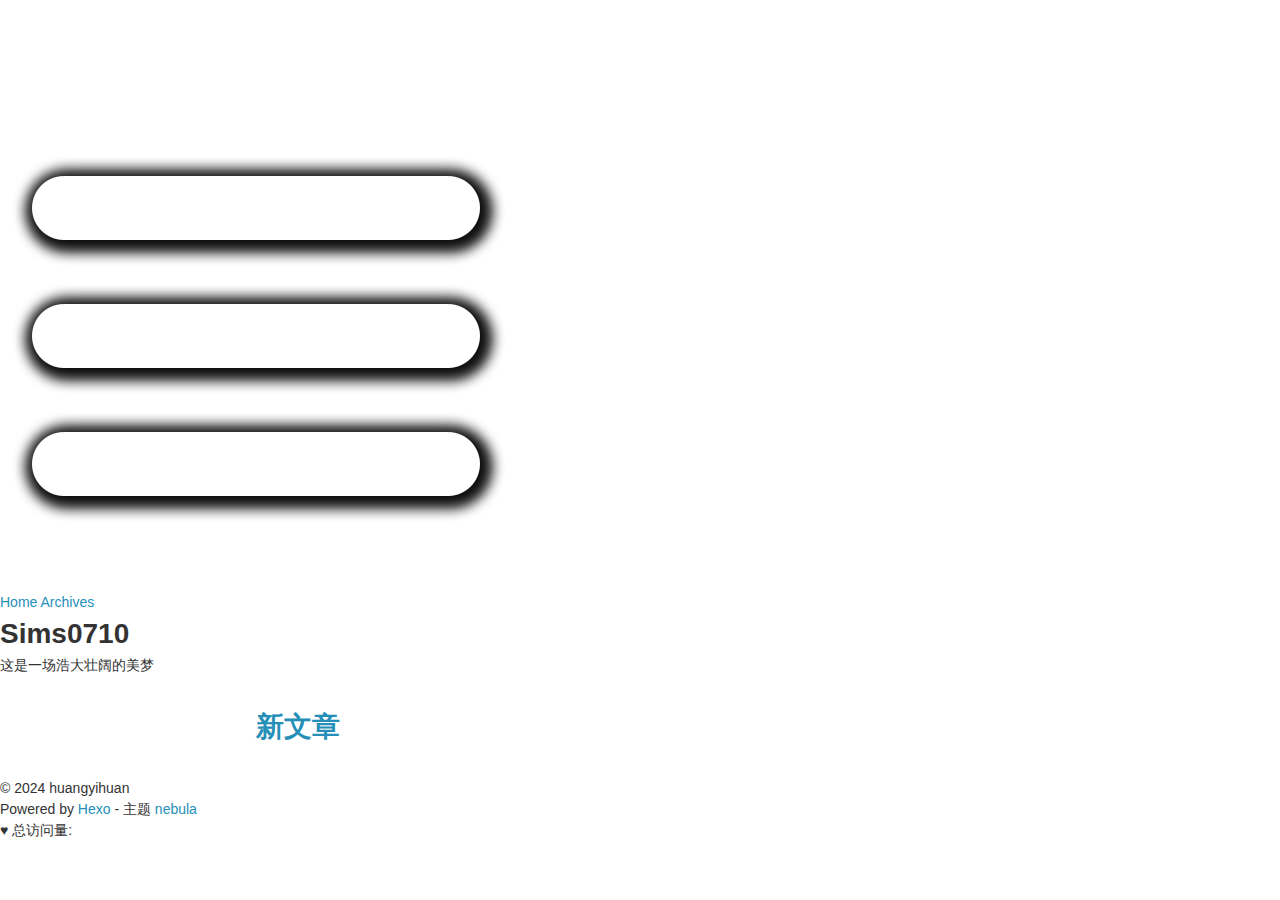
==== about/index.html @ 207922f6 "Site updated: 2024-03-30 13:55:55" ====
<html>

<head>
    <meta charset="utf-8">
    
    <title>新文章 | Sims0710</title>
    <meta http-equiv="X-UA-Compatible" content="IE=edge">
    <meta name="viewport" content="width=device-width, initial-scale=1">

    <meta name="description" content="">
    <meta name="author" content="">
    <link rel="icon" href="/favicon/favicon.ico">
    
<link rel="stylesheet" href="/css/main.css">

    
<link rel="stylesheet" href="/css/tagplugins.css">

    
<link rel="stylesheet" href="/css/highlight.css">

    


    <!-- rss -->
    
    
      <link rel="alternate" href="/atom.xml" title="Sims0710" type="application/atom+xml" />
    
<meta name="generator" content="Hexo 7.1.1"></head>

<body>
  <div class="blog-header">
   <a id="menu-nav-icon"><img src="/image/menu.png"/></a>
   <div class="nav-container">
     <nav id="main-nav">
       
         <a class="main-nav-link" href="/">Home</a>
       
         <a class="main-nav-link" href="/archives">Archives</a>
       
     </nav>
   </div>
   <!--
   <div id="search-form-wrap">
     <form action="//google.com/search" method="get" accept-charset="UTF-8" class="search-form"><input type="search" name="q" class="search-form-input" placeholder="Search"><button type="submit" class="search-form-submit">&#xF002;</button><input type="hidden" name="sitesearch" value="http://example.com"></form>
   </div>
 -->
    <h1 class="blog-title">Sims0710</h1>
    <p class="lead blog-description">这是一场浩大壮阔的美梦</p>
</div>

  <div id='main-part'>
      <div class="main">
<div class="blog-post">
    <!-- Title -->
    <h1 class="blog-post-title">
        <a href="/about/index.html">
            新文章
        </a>
    </h1>

    <!-- Content -->
    

</div>
</div>

  </div>
  <!-- Footer -->
  <div id="footer">
  <div id="footer-social">
    
    
    
    
    
    
</div>

  <p id="footer-info">
    &copy; 2024 huangyihuan<br>
    Powered by <a href="http://hexo.io/" target="_blank">Hexo</a> -
    主题 <a href="https://github.com/Suolawangzai/hexo-theme-nebula" target="_blank">nebula</a>
  </p>

  <div id="busuanzi">
    <span id="busuanzi_container_site_pv">
      &hearts;
    总访问量: <span id="busuanzi_value_site_pv"></span>
    </span>
  </div>
  <!--
  <div id="footer-info">
    &copy; 2024 huangyihuan<br>
    Powered by <a href="http://hexo.io/" target="_blank">Hexo</a>
  </div>
-->
</div>

  <!-- After footer scripts -->
  <!-- Disqus Comments -->


<script src="https://ajax.googleapis.com/ajax/libs/jquery/3.2.1/jquery.min.js"></script>
<script async src="//dn-lbstatics.qbox.me/busuanzi/2.3/busuanzi.pure.mini.js"></script>

<script src="/js/main.js"></script>


</body>

</html>
---- css/main.css ----
/* ==========================================================================
   Init
   ========================================================================== */
/* normalize.css v3.0.1 | MIT License | git.io/normalize */
html {
  font-family: sans-serif;
  -ms-text-size-adjust: 100%;
  -webkit-text-size-adjust: 100%;
}
body {
  margin: 0;
}
article,
aside,
details,
figcaption,
figure,
footer,
header,
hgroup,
main,
nav,
section,
summary {
  display: block;
}
audio,
canvas,
progress,
video {
  display: inline-block;
  vertical-align: baseline;
}
audio:not([controls]) {
  display: none;
  height: 0;
}
[hidden],
template {
  display: none;
}
a {
  background: transparent;
}
a:active,
a:hover {
  outline: 0;
}
abbr[title] {
  border-bottom: 1px dotted;
}
b,
strong {
  font-weight: bold;
}
dfn {
  font-style: italic;
}
h1 {
  font-size: 2em;
  margin: 0.67em 0;
}
mark {
  background: #ff0;
  color: #000;
}
small {
  font-size: 80%;
}
sub,
sup {
  font-size: 75%;
  line-height: 0;
  position: relative;
  vertical-align: baseline;
}
sup {
  top: -0.5em;
}
sub {
  bottom: -0.25em;
}
img {
  border: 0;
}
svg:not(:root) {
  overflow: hidden;
}
figure {
  margin: 1em 40px;
}
hr {
  -moz-box-sizing: content-box;
  box-sizing: content-box;
  height: 0;
}
pre {
  overflow: auto;
}
code,
kbd,
pre,
samp {
  font-family: monospace, monospace;
  font-size: 1em;
}
button,
input,
optgroup,
select,
textarea {
  color: inherit;
  font: inherit;
  margin: 0;
}
button {
  overflow: visible;
}
button,
select {
  text-transform: none;
}
button,
html input[type="button"],
input[type="reset"],
input[type="submit"] {
  -webkit-appearance: button;
  cursor: pointer;
}
button[disabled],
html input[disabled] {
  cursor: default;
}
button::-moz-focus-inner,
input::-moz-focus-inner {
  border: 0;
  padding: 0;
}
input {
  line-height: normal;
}
input[type="checkbox"],
input[type="radio"] {
  box-sizing: border-box;
  padding: 0;
}
input[type="number"]::-webkit-inner-spin-button,
input[type="number"]::-webkit-outer-spin-button {
  height: auto;
}
input[type="search"] {
  -webkit-appearance: textfield;
  -moz-box-sizing: content-box;
  -webkit-box-sizing: content-box;
  box-sizing: content-box;
}
input[type="search"]::-webkit-search-cancel-button,
input[type="search"]::-webkit-search-decoration {
  -webkit-appearance: none;
}
fieldset {
  border: 1px solid #c0c0c0;
  margin: 0 2px;
  padding: 0.35em 0.625em 0.75em;
}
legend {
  border: 0;
  padding: 0;
}
textarea {
  overflow: auto;
}
optgroup {
  font-weight: bold;
}
table {
  border-collapse: collapse;
  border-spacing: 0;
}
td,
th {
  padding: 0;
}
/* ==========================================================================
   Base
   ========================================================================== */
@font-face {
  font-family: 'icon';
  src: url("../fonts/icon.eot?-3uy3dk");
  src: url("../fonts/icon.eot?#iefix-3uy3dk") format('embedded-opentype'), url("../fonts/icon.woff?-3uy3dk") format('woff'), url("../fonts/icon.ttf?-3uy3dk") format('truetype'), url("../fonts/icon.svg?-3uy3dk#icon") format('svg');
  font-weight: normal;
  font-style: normal;
}
[class^="icon-"],
[class*=" icon-"] {
  font-family: 'icon';
  font-style: normal;
  -webkit-font-smoothing: antialiased;
  -moz-osx-font-smoothing: grayscale;
}
.icon-arrow-right:before {
  content: "\e600";
}
.icon-arrow-left:before {
  content: "\e601";
}
html {
  background-color: #fff;
  background-attachment: fixed;
  background-repeat: no-repeat;
  background-size: auto;
  color: #333;
  font-style: normal;
  text-rendering: optimizeLegibility;
}
html.index {
  background-color: #fff;
}
body {
  font-size: 14px;
  font-size: 0.875rem;
  line-height: 1.5;
  font-family: 'Helvetica Neue', 'Hiragino Sans GB', 'WenQuanYi Micro Hei', 'Microsoft Yahei', sans-serif;
  padding: 80px 0 20px;
}
html.index body {
  padding: 0;
}
code,
kbd,
pre,
samp {
  font-family: 'Source Code Pro', Consolas, 'Liberation Mono', Courier, monospace, serif;
}
a {
  color: #258fb8;
  text-decoration: none;
}
blockquote,
dl,
dd,
h1,
h2,
h3,
h4,
h5,
h6,
figure,
p,
pre {
  margin: 0;
}
button {
  padding: 0;
  border: 0;
  background: transparent;
}
fieldset {
  margin: 0;
  padding: 0;
  border: 0;
}
iframe {
  border: 0;
}
ol,
ul,
menu {
  margin: 0;
  padding: 0;
  list-style: none;
}
img,
audio,
canvas,
video {
  vertical-align: middle;
}
.clearfix:after,
.clearfix:before {
  display: table;
  content: " ";
}
.clearfix:after {
  clear: both;
}
.hide {
  visibility: hidden;
}
.u-cf:before,
.u-cf:after {
  content: '';
  display: table;
}
.u-cf:after {
  clear: both;
}
.u-bfc {
  overflow: hidden;
}
.u-fl {
  float: left;
}
.u-fr {
  float: right;
}
.u-hidden {
  display: none !important;
  visibility: hidden;
}
.modal-active {
  overflow: hidden;
}
.echo {
  font-size: 14px;
  font-size: 0.875rem;
  line-height: 1.5;
}
.echo a {
  color: #258fb8;
}
.echo a:hover,
.echo a:focus,
.echo a:active {
  text-decoration: underline;
}
.echo h1,
.echo h2,
.echo h3,
.echo h4,
.echo h5,
.echo h6 {
  font-weight: normal;
  line-height: 1.5;
  margin: 1.6em 0;
}
.echo h1 {
  font-size: 30px;
  font-size: 1.875rem;
}
.echo h2 {
  font-size: 24px;
  font-size: 1.5rem;
}
.echo h3 {
  font-size: 18px;
  font-size: 1.125rem;
}
.echo h4,
.echo h5,
.echo h6 {
  font-size: 14px;
  font-size: 0.875rem;
}
.echo p {
  margin: 1em 0;
  font-size: 16px;
  font-size: 1rem;
  text-align: justify;
  line-height: 1.8;
}
.echo address,
.echo blockquote,
.echo dl,
.echo figure,
.echo form,
.echo hr,
.echo img,
.echo ol,
.echo pre,
.echo table,
.echo ul {
  margin: 1.6em 0;
}
.echo hr {
  margin: 1.6em auto;
  width: 61%;
  height: 4px;
  border: none;
  background: #eee;
}
.echo img {
  max-width: 100%;
  height: auto;
}
.echo caption {
  text-transform: uppercase;
  padding: 1em;
  color: #777;
}
.echo thead {
  background-color: #eee;
}
.echo td,
.echo th {
  border: 1px solid #cbcbcb;
  padding: 0.5em 1em;
  text-align: left;
  font-weight: normal;
}
.echo tfoot {
  background-color: #f4f4f4;
}
.echo dl,
.echo ol,
.echo ul {
  margin-left: 2em;
}
.echo dd {
  margin-left: 1em;
}
.echo ol {
  list-style: decimal outside;
}
.echo ul {
  list-style: disc outside;
}
.echo figcaption {
  font-size: 0.85em;
}
.echo blockquote small,
.echo cite {
  color: #777;
}
.echo abbr {
  cursor: help;
}
.echo address {
  font-style: normal;
}
.echo code,
.echo kbd {
  display: inline-block;
  margin: 0 0.1em;
  white-space: nowrap;
  font-size: 0.85em;
  font-family: consolas, "微软雅黑";
  border-radius: 4px;
  background-color: rgba(27,31,35,0.05);
  padding: 3px 6px;
}
.echo kbd {
  box-shadow: 0 1px 0px #ccc, 0 0 0 2px #fff inset;
}
.echo blockquote {
  margin: 1.6em -50px;
  padding: 10px 45px;
  border-left: 8px solid #399c9c;
  border-right: 0;
  border-top: 1px solid #f0f0f0;
  border-bottom: 1px solid #f0f0f0;
  background-color: #e1f4f4;
}
.echo blockquote.right {
  border-left: 0;
  border-right: 8px solid #399c9c;
}
.highlight {
  overflow: auto;
  background-color: #f4fbfb;
  color: #328989;
  border: 1px solid #f0f0f0;
}
.highlight .gutter {
  color: #666;
  display: none;
}
.highlight .code {
  padding: 1em 45px;
}
.highlight figcaption {
  margin-bottom: 1em;
  color: #999;
  font-size: 0.85em;
}
.highlight figcaption a {
  float: right;
}
.highlight .comment {
  color: #b0bec5;
}
.highlight .title {
  color: #399c9c;
}
.highlight .variable,
.highlight .attribute,
.highlight .tag,
.highlight .regexp,
.highlight .ruby .constant,
.highlight .xml .tag .title,
.highlight .xml .pi,
.highlight .xml .doctype,
.highlight .html .doctype,
.highlight .css .id,
.highlight .css .class,
.highlight .css .pseudo {
  color: #91ba61;
}
.highlight .number,
.highlight .preprocessor,
.highlight .built_in,
.highlight .literal,
.highlight .params,
.highlight .constant {
  color: #ff5370;
}
.highlight .class,
.highlight .ruby .class .title,
.highlight .css .rules .attribute {
  color: #91ba61;
}
.highlight .string,
.highlight .value,
.highlight .inheritance,
.highlight .header,
.highlight .ruby .symbol,
.highlight .xml .cdata {
  color: #91ba61;
}
.highlight .css .hexcolor {
  color: #6cc;
}
.highlight .function,
.highlight .python .decorator,
.highlight .python .title,
.highlight .ruby .function .title,
.highlight .ruby .title .keyword,
.highlight .perl .sub,
.highlight .javascript .title,
.highlight .coffeescript .title {
  color: #80cbc4;
}
.highlight .keyword,
.highlight .javascript .function {
  color: #c9c;
}
.highlight .marked {
  background-color: #ffecec;
}
/* ==========================================================================
   Partial
   ========================================================================== */
.index-wrapper {
  display: -webkit-box;
  display: -webkit-flex;
  display: flex;
  width: 100%;
  height: 100vh;
  -webkit-box-pack: center;
  -webkit-justify-content: center;
  justify-content: center;
  -webkit-box-align: center;
  -webkit-align-items: center;
  align-items: center;
}
.index-wrapper header {
  z-index: 10;
}
#particles-oli-wrapper {
  position: fixed;
  top: 0;
  bottom: 0;
  left: 0;
  right: 0;
  width: 100%;
}
.head,
.main,
.foot {
  margin: 0 auto;
  width: 768px;
}
.head,
.foot {
  padding: 0 50px;
  height: 120px;
  background-color: #399c9c;
  line-height: 120px;
  box-sizing: border-box;
}
.head-title {
  font-size: 30px;
  font-size: 1.875rem;
  font-weight: normal;
  color: #fff;
}
.head-title > a {
  color: #fff;
}
.head-nav__item {
  display: inline-block;
  margin-left: 20px;
}
.head-nav__link {
  color: #fff;
}
.head-nav__link:hover {
  color: #f0f0f0;
  text-decoration: underline;
}
.main {
  margin-top: 30px;
  margin-bottom: 30px;
}
.archive-title {
  margin: 1.6em;
  text-align: center;
  font-size: 25.6px;
  font-size: 1.6rem;
  font-weight: normal;
}
.comments {
  margin: 30px 0;
  padding: 50px;
  background-color: #fff;
  border: 1px solid #f0f0f0;
}
.foot {
  margin-bottom: 30px;
}
.foot-copy {
  text-align: center;
  color: #fff;
  font-size: 12px;
  font-size: 0.75rem;
}
.page-menu__item {
  display: inline-block;
}
.page-menu__link {
  color: #fff;
  font-size: 30px;
  font-size: 1.875rem;
}
.page-menu__link--disabled {
  color: #f0f0f0;
}
::-webkit-scrollbar {
  width: 5px;
  height: 5px;
  background-color: #f5f5f5;
}
::-webkit-scrollbar-track {
  -webkit-box-shadow: inset 0 0 8px rgba(0,0,0,0.3);
  background-color: #f5f5f5;
}
::-webkit-scrollbar-thumb {
  -webkit-box-shadow: inset 0 0 8px rgba(0,0,0,0.3);
  background-color: #4bbdbd;
}
.right p {
  text-align: right;
}
.reward,
.comments,
.post,
.tag-cloud {
  transition: all 0.3s;
}
.reward:hover,
.comments:hover,
.post:hover,
.tag-cloud:hover {
  box-shadow: rgba(0,0,0,0.12) 0px 1px 6px, rgba(0,0,0,0.12) 0px 1px 4px;
  border-color: transparent;
}
.tag-cloud {
  border: 1px solid #f0f0f0;
  padding: 20px;
}
.tag-cloud .tag-cloud__title {
  font-size: font-size: 1.875rem;;
  margin-bottom: 30px;
}
.tag-cloud .tag-cloud__amount {
  margin-left: 8px;
}
.icp-a {
  color: #fff;
  display: inline-block;
  margin: 0 10px;
}
.excerpt {
  margin-top: 20px;
}
.reward {
  border: 1px solid #f0f0f0;
  padding: 20px;
  text-align: center;
  margin-top: 20px;
  background-color: #fff;
}
.reward .btn-reward {
  padding: 10px 20px;
  background-color: #399c9c;
  color: #fff;
  display: inline-block;
  transition: all 0.3s;
}
.reward .btn-reward:hover {
  background-color: #40afaf;
}
.reward .reward-wrapper {
  margin-top: 20px;
  display: none;
}
.reward .reward-wrapper img {
  width: 200px;
  height: 200px;
  border: 1px solid #f0f0f0;
  margin: 0 10px;
}
.post {
  overflow: hidden;
  margin-top: 30px;
  border: 1px solid #f0f0f0;
  background-color: #fff;
}
.post__head {
  margin: 50px;
}
.post__head.archive {
  margin: 30px 50px;
}
.post__time {
  color: #ccc;
  font-size: 12px;
  font-size: 0.75rem;
}
.post__title {
  margin-top: 5px;
  line-height: 1.5;
  font-size: 24px;
  font-size: 1.5rem;
  font-weight: normal;
}
.post__title > a {
  color: #666;
  transition: all 0.3s;
}
.post__title > a:hover {
  color: #9c396b;
  text-shadow: 1px 1px 1px #ddd;
}
.post__image {
  display: block;
  margin: 50px 0;
}
.post__main {
  margin-top: 50px;
}
.post__main .headerlink {
  display: inline-block;
}
.post__main img {
  cursor: pointer;
  transition: all 0.3s;
}
.post__main img:hover {
  box-shadow: 0 0 1px #ccc;
}
.post__main .highlight {
  margin: 1.6em -60px;
  padding: 15px;
}
.post__main .highlight figcaption {
  padding: 0 45px;
}
.post__main .highlight table {
  margin: 0;
  width: auto;
  border: none;
}
.post__main .highlight td,
.post__main .highlight th {
  border: none;
}
.post__main .highlight pre {
  margin: 0;
}
.post__main h1 {
  font-size: 25.6px;
  font-size: 1.6rem;
}
.post__main h2 {
  font-size: 22.4px;
  font-size: 1.4rem;
}
.post__main h3 {
  font-size: 19.2px;
  font-size: 1.2rem;
}
.post__main img {
  margin: 1.6em auto;
}
.post__foot {
  padding: 8px 50px;
  border-top: 1px solid #f0f0f0;
  background-color: #fcfcfc;
}
.post__foot-link,
.post__tag__link,
.post__more {
  padding: 10px 15px 10px 0;
  color: #3cb371;
  font-size: 14px;
  font-size: 0.875rem;
}
.post__tag__item {
  display: inline-block;
}
.post__tag__link {
  transition: all 0.3s;
  display: block;
}
.post__tag__link:hover {
  color: #9c396b;
}
.post__tag__link:before {
  content: "#";
}
.post__more {
  padding: 10px 20px;
  border: 1px solid #f0f0f0;
  border-radius: 3px;
  background-color: #ccc;
  color: #fff;
}
.post__more:hover {
  background-color: #ddd;
}
.gallery {
  margin-bottom: 45px;
}
.gallery a {
  display: inline-block;
  width: 100%;
}
.gallery a:focus {
  outline: 0;
}
.gallery a img {
  width: 100%;
}
.video-container {
  width: 100%;
}
.video-container iframe {
  width: 100%;
  min-height: 320px;
}
.queue-in {
  animation-name: queue-in;
  animation-duration: 0.3s;
  animation-fill-mode: forwards;
  animation-timing-function: ease-in;
}
.queue-out {
  animation-name: queue-out;
  animation-duration: 0.3s;
  animation-fill-mode: forwards;
  animation-timing-function: ease-out;
}
@-moz-keyframes queue-in {
  from {
    transform: translateX(40px);
  }
  to {
    opacity: 1;
    transform: translateX(0);
  }
}
@-webkit-keyframes queue-in {
  from {
    transform: translateX(40px);
  }
  to {
    opacity: 1;
    transform: translateX(0);
  }
}
@-o-keyframes queue-in {
  from {
    transform: translateX(40px);
  }
  to {
    opacity: 1;
    transform: translateX(0);
  }
}
@keyframes queue-in {
  from {
    transform: translateX(40px);
  }
  to {
    opacity: 1;
    transform: translateX(0);
  }
}
@-moz-keyframes queue-out {
  from {
    opacity: 1;
    transform: translateX(0);
  }
  to {
    opacity: 0;
    display: none;
    transform: translateX(40px);
  }
}
@-webkit-keyframes queue-out {
  from {
    opacity: 1;
    transform: translateX(0);
  }
  to {
    opacity: 0;
    display: none;
    transform: translateX(40px);
  }
}
@-o-keyframes queue-out {
  from {
    opacity: 1;
    transform: translateX(0);
  }
  to {
    opacity: 0;
    display: none;
    transform: translateX(40px);
  }
}
@keyframes queue-out {
  from {
    opacity: 1;
    transform: translateX(0);
  }
  to {
    opacity: 0;
    display: none;
    transform: translateX(40px);
  }
}
/* ==========================================================================
   Responsive
   ========================================================================== */
@media (max-width: 1023px) {
  html {
    background: #fff;
  }
  .head {
    margin-top: 80px;
  }
  body {
    padding-top: 0;
  }
}
@media (max-width: 767px) {
  body {
    margin: 10px;
    margin-bottom: 20px;
    margin-top: 0px;
    padding: 0;
    font-size: font-size: 0.75rem;;
  }
  .head,
  .main,
  .foot {
    width: 100%;
  }
  .head,
  .foot {
    padding: 20px;
    height: auto;
    line-height: inherit;
  }
  .head-title,
  .head-nav,
  .foot-copy,
  .page-menu {
    float: none;
  }
  .main {
    margin-top: 20px;
    margin-bottom: 20px;
  }
  .head {
    margin-top: 20px;
    text-align: center;
  }
  .head-nav {
    margin-top: 10px;
  }
  .head-nav__item {
    margin: 0 5px;
    margin-left: 0;
  }
  .post {
    margin-top: 20px;
  }
  .post__head.archive,
  .post__head {
    margin: 20px 5px;
  }
  .post__main {
    margin: 20px 5px;
  }
  .post__title,
  .post__time {
    margin: 5px;
  }
  .post__title {
    font-size: 22.4px;
    font-size: 1.4rem;
  }
  .post__main blockquote,
  .post__main .highlight {
    margin: 30px -20px;
    padding: 20px;
  }
  .post__foot {
    position: relative;
    padding: 10px;
  }
  .post__more {
    box-sizing: border-box;
    width: 100%;
    text-align: center;
  }
  .post__image {
    margin: 20px -20px;
  }
  .post__image img {
    margin: 0 auto;
  }
  .foot {
    margin-bottom: 0;
    text-align: center;
  }
  .page-menu {
    margin-top: 10px;
  }
  .foot bdi {
    display: none;
  }
  .archive-title {
    margin: 20px;
  }
  .highlight .code {
    padding: 0;
  }
}
---- css/tagplugins.css ----
/* Youtube vimeo */
.video-container iframe{
  width: 100%;
  height: 100%;
}

/* Image */
.blog-post img{
  max-width:100%;
}

/* Blockquote */
blockquote{
  font-family: "Palatino Linotype", Serif;
}
blockquote footer{
  font-style: italic;
}
blockquote footer strong{
  margin-right: 20px;
}
blockquote footer cite::before{
  content: "---";
}

/* Pullquote */
.pullquote.left{
  float:left !important;
}
.pullquote.right{
  float:right !important;
}
---- css/highlight.css ----
.highlight{
  background: black !important;
  margin: 0.5em 0;
  padding: 1em 2%;
  border-style: solid;
  border-width: 1px;
  overflow: auto;
  color:white;
}
pre, code{
  background: black;
  font-family: monospace;
  white-space: pre;
  margin: 1em 0;
}
.highlight pre{
  border: none;
  margin: 0;
  padding: 0;
}
.highlight table{
  margin: 0;
  width: auto;
}
.highlight td{
  border: none;
  padding: 0;
}
.highlight figcaption{
  font-size: 0.85em;
  color: #999999;
  line-height: 1em;
  margin-bottom: 1em;
}
.highlight figcaption::after{
  content:"";
  clear:both;
  display:block;;
}
.highlight figcaption a{
  float: right;
}
.highlight .gutter pre{
  color: #666;
  text-align: right;
  padding-right: 10px;
}
/* Gist ---------------*/
/*
.gist{
  color:white;
}/*
.gist .gist-file {
  border: none;
  font-family: monospace;
  margin: 0;
    color:white;
}
.gist .gist-file .gist-data {
  background: none;
  border: none;
  color:white;
}
.gist .gist-file .gist-data .blob-numjs-line-number {
  background: none;
  border: none;
  padding-right: 20px;
  color: #666;
  text-align: left;
}
.gist .gist-file .gist-data .line-data {
  padding: 0 !important;
}
.gist .gist-file .highlight {
  margin: 0;
  padding: 0;
  border: none;
}
.gist .gist-file .gist-meta {
  background: #333;
  color: #999;
  font: 0.85em "Helvetica Neue", Helvetica, Arial, sans-serif;
  text-shadow: 0 0;
  padding: 0;
  margin-top: 1em;
  margin-left: 20px;
}
.gist .gist-file .gist-meta a {
  color: #258fb8;
  font-weight: normal;
}
.gist .gist-file .gist-meta a:hover {
  text-decoration: underline;
}*/

/*-----------------------------*/
pre .comment,
pre .title {
  color: #baffc9;
}
pre .variable,
pre .attribute,
pre .tag,
pre .regexp,
pre .ruby .constant,
pre .xml .tag .title,
pre .xml .pi,
pre .xml .doctype,
pre .html .doctype,
pre .css .id,
pre .css .class,
pre .css .pseudo {
  color: #e5d0ff;
}
pre .number,
pre .preprocessor,
pre .built_in,
pre .literal,
pre .params,
pre .constant {
  color: #bbeeff;
}
pre .class,
pre .ruby .class .title,
pre .css .rules .attribute {
  color: #ffffba;
}
pre .string,
pre .value,
pre .inheritance,
pre .header,
pre .ruby .symbol,
pre .xml .cdata {
  color: #bf8bff;
}
pre .css .hexcolor {
  color: #baffc9;
}
pre .function,
pre .python .decorator,
pre .python .title,
pre .ruby .function .title,
pre .ruby .title .keyword,
pre .perl .sub,
pre .javascript .title,
pre .coffeescript .title {
  color: #3366ff;
}
pre .keyword,
pre .javascript .function {
  color: #ffb3ba;
}
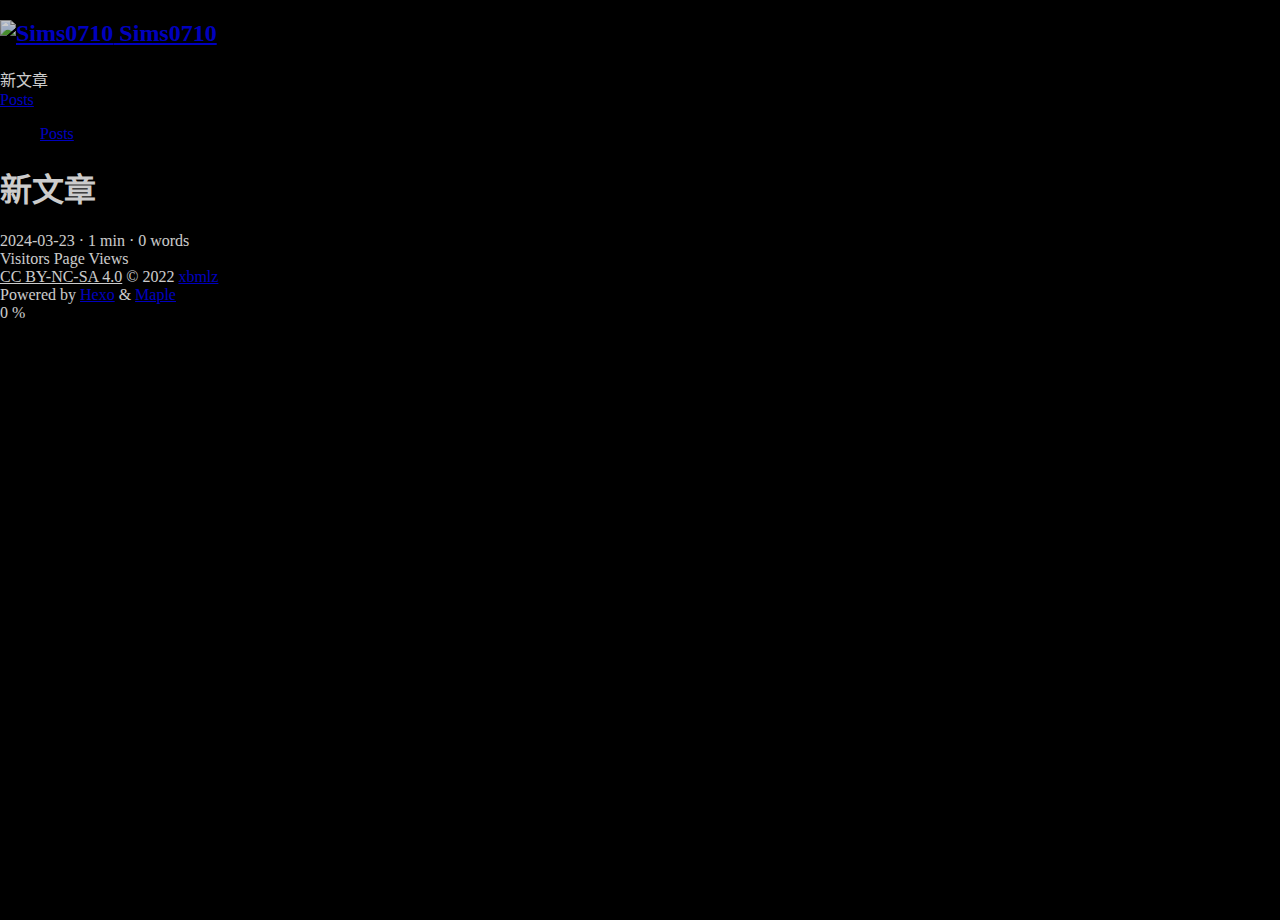
==== commit f6fa32b7: "Site updated: 2025-03-04 00:09:14" ====
--- a/about/index.html
+++ b/about/index.html
@@ -1,113 +1,440 @@
-<html>
-
+<!DOCTYPE html>
+<html lang="zh-CN">
 <head>
-    <meta charset="utf-8">
+  <meta charset="UTF-8">
+
+
+
+
+<meta name="viewport" content="width=device-width, initial-scale=1.0, maximum-scale=1.0, minimum-scale=1.0">
+<meta http-equiv="X-UA-Compatible" content="ie=edge">
+
+  <meta name="author" content="huangyihuan">
+
+
+  <meta name="subtitle" content="一个专注于干实事的技术博客の成长之路">
+
+
+  <meta name="description" content="welcome to my world">
+
+
+
+<title>新文章 | Sims0710</title>
+
+
+
+<link rel="icon" href="/favicon.png">
+
+
+
+<link rel="stylesheet" href="/css/main.css">
+
+
+<link rel="stylesheet" href="/lib/nprogress/nprogress.css">
+
+
+
+<script src="/lib/jquery.min.js"></script>
+
+
+<script src="/lib/iconify-icon.min.js"></script>
+
+
+<script src="https://cdn.tailwindcss.com?plugins=typography"></script>
+<script>
+  tailwind.config = {
+    darkMode: "class",
+  };
+</script>
+
+
+<script src="/lib/nprogress/nprogress.js"></script>
+
+<script>
+  $(document).ready(() => {
+    NProgress.configure({
+      showSpinner: false,
+    });
+    NProgress.start();
+    $("#nprogress .bar").css({
+      background: "#de7441",
+    });
+    $("#nprogress .peg").css({
+      "box-shadow": "0 0 2px #de7441, 0 0 4px #de7441",
+    });
+    $("#nprogress .spinner-icon").css({
+      "border-top-color": "#de7441",
+      "border-left-color": "#de7441",
+    });
+    setTimeout(function () {
+      NProgress.done();
+      $(".fade").removeClass("out");
+    }, 800);
+  });
+</script>
+
+<script>
+  (function () {
+    const prefersDark =
+      window.matchMedia &&
+      window.matchMedia("(prefers-color-scheme: dark)").matches;
+    const setting = localStorage.getItem("hexo-color-scheme") || "auto";
+    if (setting === "dark" || (prefersDark && setting !== "light"))
+      document.documentElement.classList.toggle("dark", true);
+    let isDark = document.documentElement.classList.contains("dark");
+  })();
+
+  $(document).ready(function () {
+    // init icon
+    const prefersDark =
+      window.matchMedia &&
+      window.matchMedia("(prefers-color-scheme: dark)").matches;
+    const isDark = document.documentElement.classList.contains("dark");
+    $("#theme-icon").attr("icon", isDark ? "ri:moon-line" : "ri:sun-line");
+
+    function toggleGiscusTheme() {
+      const isDark = document.documentElement.classList.contains("dark");
+      const giscusFrame = document.querySelector("iframe.giscus-frame");
+      if (giscusFrame) {
+        giscusFrame.contentWindow.postMessage(
+          {
+            giscus: {
+              setConfig: {
+                theme: isDark ? "dark" : "light",
+              },
+            },
+          },
+          "https://giscus.app"
+        );
+      }
+    }
+
+
+    // toggle dark mode
+    function toggleDark() {
+      let isDark = document.documentElement.classList.contains("dark");
+      const setting = localStorage.getItem("hexo-color-scheme") || "auto";
+      isDark = !isDark;
+      document.documentElement.classList.toggle("dark", isDark);
+      $("#theme-icon").attr("icon", isDark ? "ri:moon-line" : "ri:sun-line");
+      if (prefersDark === isDark) {
+        localStorage.setItem("hexo-color-scheme", "auto");
+      } else {
+        localStorage.setItem("hexo-color-scheme", isDark ? "dark" : "light");
+      }
+      toggleGiscusTheme();
+    }
+    $("#toggle-dark").click(toggleDark);
+
+    // listen dark mode change
+    window
+      .matchMedia("(prefers-color-scheme: dark)")
+      .addEventListener("change", (e) => {
+        const setting = localStorage.getItem("hexo-color-scheme") || "auto";
+        if (setting === "auto") {
+          document.documentElement.classList.toggle("dark", e.matches);
+          $("#theme-icon").attr(
+            "icon",
+            e.matches ? "ri:moon-line" : "ri:sun-line"
+          );
+          toggleGiscusTheme();
+        }
+      });
+  });
+</script>
+
+
+
+
+<meta name="generator" content="Hexo 7.1.1"></head>
+<body class="font-sans bg-white dark:bg-zinc-900 text-gray-700 dark:text-gray-200 relative">
+  <header class="fixed w-full px-5 py-1 z-10 backdrop-blur-xl backdrop-saturate-150 border-b border-black/5">
+  <div class="max-auto">
+    <nav class="flex items-center text-base">
+      <a href="/" class="group">
+        <h2 class="font-medium tracking-tighterp text-l p-2">
+          <img class="w-5 mr-2 inline-block transition-transform group-hover:rotate-[30deg]" id="logo" src="/images/logo.svg" alt="Sims0710" />
+          Sims0710
+        </h2>
+      </a>
+      <div id="header-title" class="opacity-0 md:ml-2 md:mt-[0.1rem] text-xs font-medium whitespace-nowrap overflow-hidden overflow-ellipsis">
+        新文章
+      </div>
+      <div class="flex-1"></div>
+      <div class="flex items-center gap-3">
+        
+          <a class="hidden sm:flex" href="/archives">Posts</a>
+        
+        
+          
+            <a class="w-5 h-5 hidden sm:flex" title="Github" target="_blank" rel="noopener" href="https://github.com/xbmlz">
+              <iconify-icon width="20" icon="ri:github-line"></iconify-icon>
+            </a>
+          
+        
+        <a class="w-5 h-5 hidden sm:flex" title="Github" href="rss2.xml">
+          <iconify-icon width="20" icon="ri:rss-line"></iconify-icon>
+        </a>
+        <a class="w-5 h-5" title="toggle theme" id="toggle-dark">
+          <iconify-icon width="20" icon="" id="theme-icon"></iconify-icon>
+        </a>
+      </div>
+      <div class="flex items-center justify-center gap-3 ml-3 sm:hidden">
+        <span class="w-5 h-5" aria-hidden="true" role="img" id="open-menu">
+          <iconify-icon width="20" icon="carbon:menu" ></iconify-icon>
+        </span>
+        <span class="w-5 h-5 hidden" aria-hidden="true" role="img" id="close-menu">
+          <iconify-icon  width="20" icon="carbon:close" ></iconify-icon>
+        </span>
+      </div>
+    </nav>
+  </div>
+</header>
+<div id="menu-panel" class="h-0 overflow-hidden sm:hidden fixed left-0 right-0 top-12 bottom-0 z-10">
+  <div id="menu-content" class="relative z-20 bg-white/80 px-6 sm:px-8 py-2 backdrop-blur-xl -translate-y-full transition-transform duration-300">
+    <ul class="nav flex flex-col sm:flex-row text-sm font-medium">
+      
+        <li class="nav-portfolio sm:mx-2 border-b sm:border-0 border-black/5 last:border-0 hover:text-main">
+          <a href="/archives" class="flex h-12 sm:h-auto items-center">Posts</a>
+        </li>
+      
+    </ul>
+  </div>
+  <div class="mask bg-black/20 absolute inset-0"></div>
+</div>
+
+  <main class="pt-14">
+    <!-- css -->
+
+<link rel="stylesheet" href="/lib/fancybox/fancybox.min.css">
+
+
+<link rel="stylesheet" href="/lib/tocbot/tocbot.min.css">
+
+<!-- toc -->
+
+<section class="px-6 max-w-prose mx-auto md:px-0">
+  <!-- header -->
+  <header class="overflow-hidden pt-6 pb-6 md:pt-12">
+    <div class="pt-4 md:pt-6">
+      <h1 id="article-title" class="text-[2rem] font-bold leading-snug mb-4 md:mb-6 md:text-[2.6rem]">
+        新文章
+      </h1>
+      <div>
+        <section class="flex items-center gap-3 text-sm">
+          <span class="flex items-center gap-1">
+            <iconify-icon width="18" icon="carbon-calendar" ></iconify-icon>
+            <time>2024-03-23</time>
+          </span>
+          <span class="text-gray-400">·</span>
+          <span class="flex items-center gap-1">
+            <iconify-icon width="18" icon="ic:round-access-alarm" ></iconify-icon>
+            <span>1 min</span>
+          </span>
+          <span class="text-gray-400">·</span>
+          <span class="flex items-center gap-1">
+            <iconify-icon width="18" icon="icon-park-outline:font-search" ></iconify-icon>
+            <span>0 words</span>
+          </span>
+          
+        </section>
+      </div>
+    </div>
+  </header>
+  <!-- content -->
+  <article class="post-content prose m-auto slide-enter-content dark:prose-invert">
     
-    <title>新文章 | Sims0710</title>
-    <meta http-equiv="X-UA-Compatible" content="IE=edge">
-    <meta name="viewport" content="width=device-width, initial-scale=1">
-
-    <meta name="description" content="">
-    <meta name="author" content="">
-    <link rel="icon" href="/favicon/favicon.ico">
+  </article>
+  <!-- tag -->
+  <div class="mt-12 pt-6 border-t border-gray-200">
     
-<link rel="stylesheet" href="/css/main.css">
-
+  </div>
+  <!-- prev and next -->
+  <div class="flex justify-between mt-12 pt-6 border-t border-gray-200">
+    <div>
+      
+    </div>
+    <div>
+      
+    </div>
+  </div>
+  <!-- comment -->
+  <div class="article-comments mt-12">
     
-<link rel="stylesheet" href="/css/tagplugins.css">
-
-    
-<link rel="stylesheet" href="/css/highlight.css">
-
-    
-
-
-    <!-- rss -->
-    
-    
-      <link rel="alternate" href="/atom.xml" title="Sims0710" type="application/atom+xml" />
-    
-<meta name="generator" content="Hexo 7.1.1"></head>
-
-<body>
-  <div class="blog-header">
-   <a id="menu-nav-icon"><img src="/image/menu.png"/></a>
-   <div class="nav-container">
-     <nav id="main-nav">
-       
-         <a class="main-nav-link" href="/">Home</a>
-       
-         <a class="main-nav-link" href="/archives">Archives</a>
-       
-     </nav>
-   </div>
-   <!--
-   <div id="search-form-wrap">
-     <form action="//google.com/search" method="get" accept-charset="UTF-8" class="search-form"><input type="search" name="q" class="search-form-input" placeholder="Search"><button type="submit" class="search-form-submit">&#xF002;</button><input type="hidden" name="sitesearch" value="http://example.com"></form>
-   </div>
- -->
-    <h1 class="blog-title">Sims0710</h1>
-    <p class="lead blog-description">这是一场浩大壮阔的美梦</p>
+
+  </div>
+</section>
+<!-- js inspect -->
+
+<script src="/lib/clipboard.min.js"></script>
+
+
+<script async src="https://cdn.jsdelivr.net/npm/mathjax@2/MathJax.js?config=TeX-MML-AM_CHTML"></script>
+<script type="text/x-mathjax-config">
+  MathJax.Hub.Config({
+    "HTML-CSS": {
+        preferredFont: "TeX",
+        availableFonts: ["STIX","TeX"],
+        linebreaks: { automatic:true },
+        EqnChunk: (MathJax.Hub.Browser.isMobile ? 10 : 50)
+    },
+    tex2jax: {
+        inlineMath: [ ["$", "$"], ["\\(","\\)"] ],
+        processEscapes: true,
+        ignoreClass: "tex2jax_ignore|dno",
+        skipTags: ['script', 'noscript', 'style', 'textarea', 'pre', 'code']
+    },
+    TeX: {
+        equationNumbers: { autoNumber: "AMS" },
+        noUndefined: { attributes: { mathcolor: "red", mathbackground: "#FFEEEE", mathsize: "90%" } },
+        Macros: { href: "{}" }
+    },
+    messageStyle: "none"
+  });
+</script>
+<script type="text/x-mathjax-config">
+  MathJax.Hub.Queue(function() {
+      var all = MathJax.Hub.getAllJax(), i;
+      for (i=0; i < all.length; i += 1) {
+          all[i].SourceElement().parentNode.className += ' has-jax';
+      }
+  });
+</script>
+
+
+
+<script src="https://cdn.jsdelivr.net/npm/mermaid/dist/mermaid.min.js"></script>
+<script>
+  $(document).ready(() => {
+    const maraidConfig = {
+      theme: "default",
+      logLevel: 3,
+      flowchart: { curve: "linear" },
+      gantt: { axisFormat: "%m/%d/%Y" },
+      sequence: { actorMargin: 50 },
+    };
+    mermaid.initialize(maraidConfig);
+  });
+</script>
+
+
+
+<script src="/lib/fancybox/fancybox.umd.min.js"></script>
+
+<script>
+  $(document).ready(() => {
+    $('.post-content').each(function(i){
+      $(this).find('img').each(function(){
+        if ($(this).parent().hasClass('fancybox') || $(this).parent().is('a')) return;
+        var alt = this.alt;
+        if (alt) $(this).after('<span class="fancybox-alt">' + alt + '</span>');
+        $(this).wrap('<a class="fancybox-img" href="' + this.src + '" data-fancybox=\"gallery\" data-caption="' + alt + '"></a>')
+      });
+      $(this).find('.fancybox').each(function(){
+        $(this).attr('rel', 'article' + i);
+      });
+    });
+
+    Fancybox.bind('[data-fancybox="gallery"]', {
+        // options
+    })
+  })
+</script>
+
+<!-- tocbot begin -->
+
+<script src="/lib/tocbot/tocbot.min.js"></script>
+
+<script>
+  $(document).ready(() => {
+      tocbot.init({
+        // Where to render the table of contents.
+        tocSelector: '.post-toc',
+        // Where to grab the headings to build the table of contents.
+        contentSelector: '.post-content',
+        // Which headings to grab inside of the contentSelector element.
+        headingSelector: 'h1, h2, h3',
+        // For headings inside relative or absolute positioned containers within content.
+        hasInnerContainers: true,
+    });
+  })
+</script>
+<!-- tocbot end -->
+
+
+  </main>
+  <footer class="flex flex-col h-40 items-center justify-center text-gray-400 text-sm">
+  <!-- busuanzi -->
+  
+<script async src="//busuanzi.ibruce.info/busuanzi/2.3/busuanzi.pure.mini.js"></script>
+<!-- Busuanzi Analytics -->
+<div class="flex items-center gap-2">
+  <span>Visitors</span>
+  <span id="busuanzi_value_site_uv"></span>
+  <span>Page Views</span>
+  <span id="busuanzi_value_site_pv"></span>
 </div>
-
-  <div id='main-part'>
-      <div class="main">
-<div class="blog-post">
-    <!-- Title -->
-    <h1 class="blog-post-title">
-        <a href="/about/index.html">
-            新文章
-        </a>
-    </h1>
-
-    <!-- Content -->
-    
-
-</div>
-</div>
-
-  </div>
-  <!-- Footer -->
-  <div id="footer">
-  <div id="footer-social">
-    
-    
-    
-    
-    
-    
-</div>
-
-  <p id="footer-info">
-    &copy; 2024 huangyihuan<br>
-    Powered by <a href="http://hexo.io/" target="_blank">Hexo</a> -
-    主题 <a href="https://github.com/Suolawangzai/hexo-theme-nebula" target="_blank">nebula</a>
-  </p>
-
-  <div id="busuanzi">
-    <span id="busuanzi_container_site_pv">
-      &hearts;
-    总访问量: <span id="busuanzi_value_site_pv"></span>
+<!-- End Busuanzi Analytics -->
+
+
+  <!-- copyright -->
+  <div class="flex items-center gap-2">
+    <a target="_blank" href="https://creativecommons.org/licenses/by-nc-sa/4.0/" style="color: inherit;">CC BY-NC-SA 4.0</a>
+    <span>© 2022</span>
+    <iconify-icon width="18" icon="emojione-monotone:maple-leaf" ></iconify-icon>
+    <a href="https://github.com/xbmlz" target="_blank" rel="noopener noreferrer">xbmlz</a>
+  </div>
+  <!-- powered by -->
+  <div class="flex items-center gap-2">
+    <span>Powered by</span>
+    <a href="https://hexo.io/" target="_blank" rel="noopener noreferrer">Hexo</a>
+    <span>&</span>
+    <a href="https://github.com/xbmlz/hexo-theme-maple" target="_blank" rel="noopener noreferrer">Maple</a>
+  </div>
+
+</footer>
+
+  <div class="back-to-top box-border fixed right-6 z-1024 -bottom-20 rounded py-1 px-1 bg-slate-900 opacity-60 text-white cursor-pointer text-center dark:bg-slate-600">
+    <span class="flex justify-center items-center text-sm">
+      <iconify-icon width="18" icon="ion:arrow-up-c" id="go-top"></iconify-icon>
+      <span id="scrollpercent"><span>0</span> %</span>
     </span>
   </div>
-  <!--
-  <div id="footer-info">
-    &copy; 2024 huangyihuan<br>
-    Powered by <a href="http://hexo.io/" target="_blank">Hexo</a>
-  </div>
--->
-</div>
-
-  <!-- After footer scripts -->
-  <!-- Disqus Comments -->
-
-
-<script src="https://ajax.googleapis.com/ajax/libs/jquery/3.2.1/jquery.min.js"></script>
-<script async src="//dn-lbstatics.qbox.me/busuanzi/2.3/busuanzi.pure.mini.js"></script>
-
+  
 <script src="/js/main.js"></script>
 
 
+  <script>
+    $(document).ready(function () {
+      const mapleCount = "10";
+      const speed = "0.5";
+      const mapleEl = document.getElementById("maple");
+      const maples = Array.from({ length: mapleCount }).map(() => {
+        const maple = document.createElement("div");
+        const scale = Math.random() * 0.5 + 0.5;
+        const offset = Math.random() * 2 - 1;
+        const x = Math.random() * mapleEl.clientWidth;
+        const y = -Math.random() * mapleEl.clientHeight;
+        const duration = 10 / speed;
+        const delay = -duration;
+        maple.className = "maple";
+        maple.style.width = `${24 * scale}px`;
+        maple.style.height = `${24 * scale}px`;
+        maple.style.left = `${x}px`;
+        maple.style.top = `${y}px`;
+        maple.style.setProperty("--maple-fall-offset", offset);
+        maple.style.setProperty("--maple-fall-height", `${Math.abs(y) + mapleEl.clientHeight}px`);
+        maple.style.animation = `fall ${duration}s linear infinite`;
+        maple.style.animationDelay = `${delay}s`;
+        mapleEl.appendChild(maple)
+        return maple
+      })
+    });
+  </script>
+  
+
+
+  <div class="fixed top-0 bottom-0 left-0 right-0 pointer-events-none print:hidden" id="maple"></div>
 </body>
 
 </html>
--- a/css/main.css
+++ b/css/main.css
@@ -1,1052 +1,563 @@
-/* ==========================================================================
-   Init
-   ========================================================================== */
-/* normalize.css v3.0.1 | MIT License | git.io/normalize */
-html {
-  font-family: sans-serif;
-  -ms-text-size-adjust: 100%;
-  -webkit-text-size-adjust: 100%;
-}
-body {
-  margin: 0;
-}
-article,
-aside,
-details,
-figcaption,
-figure,
-footer,
-header,
-hgroup,
-main,
-nav,
-section,
-summary {
+html{
+  background-color: black;
+  color:white;
+  height:100%;
+  width: 100%;
+  margin:0;
+  padding:0;
+  /* heighlight effec gone*/
+  -webkit-touch-callout: none;
+  -webkit-user-select: none;
+  -khtml-user-select: none;
+  -moz-user-select: none;
+  -ms-user-select: none;
+  -o-user-select: none;
+  user-select: none;
+
+}
+body{
+  min-height:100%;
+  /*height:100%;*/
+  width:100%;
+  margin:0;
+  padding:0;
+  color:white;
+  opacity:0.8;
+}
+/* Header -------------*/
+.blog-header{
+  text-align:center;
+  width:100%;
+  height:180px;
+  background-image: url(../image/header1.jpg);
+  background-size:cover;
+  /*-webkit-background-size: 100%, 100%;
+  -o-background-size: 100%, 100%;*/
+}
+.nav-container{
+  text-align: center;
+}
+#menu-nav-icon{
+  display: none;
+}
+#menu-nav-icon img{
+  display:none;
+}
+#main-nav{
   display: block;
-}
-audio,
-canvas,
-progress,
-video {
-  display: inline-block;
-  vertical-align: baseline;
-}
-audio:not([controls]) {
-  display: none;
-  height: 0;
-}
-[hidden],
-template {
-  display: none;
-}
-a {
-  background: transparent;
-}
-a:active,
-a:hover {
-  outline: 0;
-}
-abbr[title] {
-  border-bottom: 1px dotted;
-}
-b,
-strong {
+  z-index: 1;
+}
+#main-nav::after{
+  display: block;;
+  clear:both;
+  content:"";
+}
+#main-nav a{
+  display: block;
+  float:left;
+  color:white;
+  text-decoration-line: none;
+  padding:2%;
+  padding-top:5px;
+}
+#main-nav a:hover{
+  color:#cccccc;
+}
+#main-part{
+  margin:10%;
+  /*margin: 10% 5% 10% 5%;*/
+}
+#main-part::after{
+  content: "";
+  clear: both;
+  display:block;
+}
+#search-form-wrap{
+  position: absolute;
+  top: 15px;
+  width: 150px;
+  height: 30px;
+  right: -150px;
+  opacity: 0;
+  transition: 0.2s ease-out;
+}
+#search-form-wrap .search-form{
+  position: absolute;
+  top: 0;
+  left: 0;
+  right: 0;
+  background: #fff;
+  padding: 5px 15px;
+  border-radius: 15px;
+  box-shadow: 0 0 10px rgba(0, 0, 0, 0.3);
+}
+#search-form-wrap .search-form-input{
+  border: none;
+  background: none;
+  color: color-default;
+  width: 100%;
+  font: 13px font-sans;
+  outline: none;
+}
+#search-form-wrap .search-form-submit{
+  position: absolute;
+  top: 50%;
+  right: 10px;
+  margin-top: -7px;
+  font: 13px font-icon;
+  border: none;
+  background: none;
+  color: #bbb;
+  cursor: pointer;
+}
+#search-form-wrap .search-form-submit:hover, #search-form-wrap .search-form-submit:focus{
+  color: #777
+}
+/* For index -----------------------------------*/
+#main-part{
+    min-height: 300px;
+}
+.main{
+  width: 100%;
+  background-image:url(../image/backimg2.png);
+  background-size:100%;
+  background-repeat: repeat-y;
+}
+.blog-post{
+  margin-bottom: 10%;
+  padding-left:20px;
+  padding-top: 15px;
+  padding-bottom: 25px;
+  padding-right: 15px;
+  background-image:url(../image/transparent.png);
+  background-size:100%;
+  border-radius: 1em;
+  color:#cccccc;
+}
+
+.blog-post a{
+  text-decoration: none;
+  background: linear-gradient(330deg, #0c00ff 0%, #580bcb 25%, #ff45fd 50%, #52e0e0 75%, #0c00ff 100%);
+  -webkit-background-clip: text;
+  -webkit-text-fill-color: transparent;
+}
+.blog-post-title{
   font-weight: bold;
 }
-dfn {
+.blog-post-meta{
+  background: linear-gradient(300deg, #033ebe 0%, #580bcb 25%, #52e0e0 50%, #9952e0 75%, #2603be 100%);
+  -webkit-background-clip: text;
+  -webkit-text-fill-color: transparent;
+}
+.blog-post-title a{
+  text-decoration: none;
+  font-weight: bold;
+  font-family: "Ariel Black";
+  background: linear-gradient(180deg, #033ebe 0%, #580bcb 25%, #52e0e0 50%, #9952e0 75%, #2603be 100%);
+  -webkit-background-clip: text;
+  -webkit-text-fill-color: transparent;
+}
+.blog-post hr{
+  border:0;
+  height: 2px;
+  background-image: linear-gradient(to right, rgba(255, 255, 255, 0), rgba(255, 255, 255, 0.75), rgba(255, 255, 255, 0));
+}
+#readmore{
+  text-align: right;
+}
+#readmore a{
   font-style: italic;
-}
-h1 {
-  font-size: 2em;
-  margin: 0.67em 0;
-}
-mark {
-  background: #ff0;
-  color: #000;
-}
-small {
-  font-size: 80%;
-}
-sub,
-sup {
-  font-size: 75%;
-  line-height: 0;
-  position: relative;
-  vertical-align: baseline;
-}
-sup {
-  top: -0.5em;
-}
-sub {
-  bottom: -0.25em;
-}
-img {
-  border: 0;
-}
-svg:not(:root) {
-  overflow: hidden;
-}
-figure {
-  margin: 1em 40px;
-}
-hr {
-  -moz-box-sizing: content-box;
-  box-sizing: content-box;
-  height: 0;
-}
-pre {
-  overflow: auto;
-}
-code,
-kbd,
-pre,
-samp {
-  font-family: monospace, monospace;
-  font-size: 1em;
-}
-button,
-input,
-optgroup,
-select,
-textarea {
-  color: inherit;
-  font: inherit;
-  margin: 0;
-}
-button {
-  overflow: visible;
-}
-button,
-select {
-  text-transform: none;
-}
-button,
-html input[type="button"],
-input[type="reset"],
-input[type="submit"] {
-  -webkit-appearance: button;
-  cursor: pointer;
-}
-button[disabled],
-html input[disabled] {
-  cursor: default;
-}
-button::-moz-focus-inner,
-input::-moz-focus-inner {
-  border: 0;
-  padding: 0;
-}
-input {
-  line-height: normal;
-}
-input[type="checkbox"],
-input[type="radio"] {
+  font-family: "Times New Roman";
+  background: linear-gradient(0deg, rgba(255, 255, 255, 0.9) 0%, rgba(255, 255, 255, 0.7) 25%, rgba(255, 255, 255, 0.5) 50%, rgba(255, 255, 255, 0.7) 75%, rgba(255, 255, 255, 0.9) 100%);
+  -webkit-background-clip: text;
+  -webkit-text-fill-color: transparent;
+}
+/* Footer ---------------------------------------------*/
+#footer{
+   position:relative;
+   margin:0;
+   padding:0;
+   height:110px;
+   display:block;
+   background-image:url(../image/header1.jpg);
+   background-size:100%;
+   text-align: center;
+}
+#footer-social{
+  padding:0;
+}
+#footer-social img{
+    height: 35px;
+    width: 35px;
+}
+#footer-info{
+  margin:0;
+  padding-top:10px;
+  padding-bottom: 10px;
+  font-size: 0.7em;
+}
+#footer-info a{
+  color:aqua;
+}
+#busuanzi{
+  font-size: 0.7em;
+}
+
+/*
+#footer-info{
+  height:100%;
+  width:100%;
+  margin:0;
+  text-align: center;
+  padding-top: 25px;
+  background-image:url(../image/header1.jpg);
+  background-size:100%;
+}
+#footer-info a{
+  color:aqua;
+}*/
+/* Article categories -----------------------------------------------*/
+.blog-categories-container{
+}
+.blog-categories-container img{
+  position:relative;
+  top:5px;
+  height: 20px;
+  width: 20px;
+}
+.blog-categories-container a{
+  background: linear-gradient(90deg, #033ebe 0%, #580bcb 25%, #52e0e0 50%, #9952e0 75%, #2603be 100%);
+  -webkit-background-clip: text;
+  -webkit-text-fill-color: transparent;
+}
+/* Article tages -------------------------------------------------*/
+.blog-tags-container img{
+  position:relative;
+  top:5px;
+  height: 20px;
+  width: 20px;
+}
+.blog-tags-container a{
+  background: linear-gradient(300deg, #033ebe 0%, #580bcb 25%, #52e0e0 50%, #9952e0 75%, #2603be 100%);
+  -webkit-background-clip: text;
+  -webkit-text-fill-color: transparent;
+}
+/* Share article div --------------------------------------------*/
+#social-share::after{
+  content:"";
+  clear:both;
+  display:block;
+}
+#social-share a{
+  float:right;
+}
+#social-share img{
+  height: 35px;
+  width: 35px;
+}
+/* Paginator -------------------------------------*/
+#page-nav{
+  /*text-align: center;*/
+  background-image:url(../image/transparent.png);
+  padding-top:1%;
+  padding-bottom:1%;
+  border-radius: 0.5em;
+}
+#page-nav >*{
+  padding-right:2%;
+  padding-left:2%;
+}
+#page-nav a {
+  text-decoration: none;
+  background: linear-gradient(300deg, #033ebe 0%, #580bcb 25%, #52e0e0 50%, #9952e0 75%, #2603be 100%);
+  -webkit-background-clip: text;
+  -webkit-text-fill-color: transparent;
+}
+#page-nav a:hover{
+    color: white;
+    background-color: black;
+}
+#page-nav:before {
+  content: "";
+  display: table;
+}
+#page-nav:after {
+  clear: both;
+}
+#page-nav .next{
+  float: right;
+}
+#page-nav .prev{
+  float: left;
+}
+#page-nav .current {
+  color: black;
+  background-image:linear-gradient(300deg, #033ebe 0%, #580bcb 25%, #52e0e0 50%, #9952e0 75%, #2603be 100%);
+}
+/* Archive -------------------------------------*/
+.lists{
+  width: 70%;
+  float:left;
+}
+.sidelist{
+  position:relative;
+  width: 25%;
+  margin-left:5%;
+  padding:0;
+  float:right;
+  border-radius: 1em;
+  background-image:url(../image/backimg1.png);
+  background-size:100%;
+  background-repeat: repeat-y;
+}
+.list{
+  width:100%;
   box-sizing: border-box;
-  padding: 0;
-}
-input[type="number"]::-webkit-inner-spin-button,
-input[type="number"]::-webkit-outer-spin-button {
-  height: auto;
-}
-input[type="search"] {
-  -webkit-appearance: textfield;
-  -moz-box-sizing: content-box;
-  -webkit-box-sizing: content-box;
-  box-sizing: content-box;
-}
-input[type="search"]::-webkit-search-cancel-button,
-input[type="search"]::-webkit-search-decoration {
-  -webkit-appearance: none;
-}
-fieldset {
-  border: 1px solid #c0c0c0;
-  margin: 0 2px;
-  padding: 0.35em 0.625em 0.75em;
-}
-legend {
-  border: 0;
-  padding: 0;
-}
-textarea {
-  overflow: auto;
-}
-optgroup {
-  font-weight: bold;
-}
-table {
-  border-collapse: collapse;
-  border-spacing: 0;
-}
-td,
-th {
-  padding: 0;
-}
-/* ==========================================================================
-   Base
-   ========================================================================== */
-@font-face {
-  font-family: 'icon';
-  src: url("../fonts/icon.eot?-3uy3dk");
-  src: url("../fonts/icon.eot?#iefix-3uy3dk") format('embedded-opentype'), url("../fonts/icon.woff?-3uy3dk") format('woff'), url("../fonts/icon.ttf?-3uy3dk") format('truetype'), url("../fonts/icon.svg?-3uy3dk#icon") format('svg');
-  font-weight: normal;
-  font-style: normal;
-}
-[class^="icon-"],
-[class*=" icon-"] {
-  font-family: 'icon';
-  font-style: normal;
-  -webkit-font-smoothing: antialiased;
-  -moz-osx-font-smoothing: grayscale;
-}
-.icon-arrow-right:before {
-  content: "\e600";
-}
-.icon-arrow-left:before {
-  content: "\e601";
-}
-html {
-  background-color: #fff;
-  background-attachment: fixed;
-  background-repeat: no-repeat;
-  background-size: auto;
-  color: #333;
-  font-style: normal;
-  text-rendering: optimizeLegibility;
-}
-html.index {
-  background-color: #fff;
-}
-body {
-  font-size: 14px;
-  font-size: 0.875rem;
-  line-height: 1.5;
-  font-family: 'Helvetica Neue', 'Hiragino Sans GB', 'WenQuanYi Micro Hei', 'Microsoft Yahei', sans-serif;
-  padding: 80px 0 20px;
-}
-html.index body {
-  padding: 0;
-}
-code,
-kbd,
-pre,
-samp {
-  font-family: 'Source Code Pro', Consolas, 'Liberation Mono', Courier, monospace, serif;
-}
-a {
-  color: #258fb8;
+  margin:0;
+  min-height: 50%;
+  padding-top:20px;
+  padding-bottom: 30px;
+  padding-left:5px;
+  padding-right:5px;
+  color:azure;
+  background-image:url(../image/transparent.png);
+  border-radius: 1em;
+  display: block;
+  overflow-x: scroll;
+}
+.list h3{
+  width:96%;
+  margin:3%;
+  padding:1%;
+  background: linear-gradient(0deg,  #ffffff 0%, #52e0e0 20%, #0c00ff 50%, #52e0e0 80%, #ffffff 100%);
+  -webkit-background-clip: text;
+  -webkit-text-fill-color: transparent;
+}
+
+.list ul,li{
+  list-style-type: none;
+  list-style-position:inside;
+  margin:0;
+  padding:0;
+}
+.list ul li{
+  font-size: 0.9em;
+  margin:3px;
+  margin-bottom: 5px;
+  padding-left:17px;
+}
+.list ul li::before{
+  content:"\00b7   ";
+}
+.list a{
+  margin-right: 10px;
   text-decoration: none;
-}
-blockquote,
-dl,
-dd,
-h1,
-h2,
-h3,
-h4,
-h5,
-h6,
-figure,
-p,
-pre {
-  margin: 0;
-}
-button {
-  padding: 0;
-  border: 0;
-  background: transparent;
-}
-fieldset {
+  background: linear-gradient(330deg,  #ffffff 0%, #52e0e0 20%, #0c00ff 50%, #52e0e0 80%, #ffffff 100%);
+  -webkit-background-clip: text;
+  -webkit-text-fill-color: transparent;
+}/*
+.list ul li li{
+  list-style-type: none;
+  list-style-position: inside;
   margin: 0;
   padding: 0;
-  border: 0;
-}
-iframe {
-  border: 0;
-}
-ol,
-ul,
-menu {
-  margin: 0;
+}*/
+
+/* Responsive */
+@media screen and (max-width: 768px){
+  #menu-nav-icon{
+    display: block;
+    padding-top:3px;
+    padding-left:5px;
+  }
+  #menu-nav-icon img{
+    height:30px;
+    width:30px;
+    display:block;
+    /*background-image: url(../image/menu.png);*/
+  }
+  #main-nav{
+    display: none;
+    position:absolute;
+    top:30px;
+    left:0;
+    background-color: black;
+    opacity: 0.8;
+    /*width: 100%;*/
+    padding-top: 10px;
+  }
+  #main-nav a{
+    float: none;
+    text-align: left;
+    /*width: 100%;*/
+    margin: 0;
+    display: block;
+    border-bottom: 1px dashed grey;
+    padding: 5px;
+    padding-left:10px;
+    padding-right:10px;
+  }
+  .lists{
+    width: 100%;
+  }
+  .sidelist{
+    width:100%;
+    padding:0;
+    margin-bottom:8%;
+  }
+  .list{
+    min-height: 0;
+    overflow-x:hidden;
+  }
+  .list ul li{
+    font-size: 1em;
+    margin:3px;
+    padding-left:17px;
+  }
+}
+
+/* Categories --------------------------------------------------- */
+.category-index .sidelist{
+  width:100%;
+  padding:0;
+  margin-bottom:8%;
+}
+
+
+/* Gallery post ------------------------------------------------ */
+
+/* The Gallery (background) */
+.gallery {
+  width: 100%;
+  height: 100%;
+  padding-top:0.5%;
+  /*overflow: auto;*/
+  background-color: black;
+  border-radius: 0.5em;
+  text-align: center;
+}
+
+/* Modal Content */
+.gallery .modal-content {
+  position: relative;
+  /*background: black;*/
+  /*background-color: #fefefe;*/
+  display: block;
+  margin: 5%;
   padding: 0;
-  list-style: none;
-}
-img,
-audio,
-canvas,
-video {
+  width: 90%;
+  max-width: 1200px;
+  height:90%;
+  /*max-height: 90%;*/
+}
+
+.gallery .mySlides {
+  /*display: none;*/
+    width: 100%;
+    height: 65%;
+    text-align: center;
+}
+
+
+.gallery .slide{
+  max-height: 100%;
+  max-width: 100%;
   vertical-align: middle;
 }
-.clearfix:after,
-.clearfix:before {
-  display: table;
-  content: " ";
-}
-.clearfix:after {
-  clear: both;
-}
-.hide {
-  visibility: hidden;
-}
-.u-cf:before,
-.u-cf:after {
-  content: '';
-  display: table;
-}
-.u-cf:after {
-  clear: both;
-}
-.u-bfc {
-  overflow: hidden;
-}
-.u-fl {
+
+.gallery .columns{
+    height:15%;
+    overflow-x: scroll;
+    white-space: nowrap;
+}
+.gallery .column {
+  /*display: none;*/
   float: left;
-}
-.u-fr {
-  float: right;
-}
-.u-hidden {
-  display: none !important;
-  visibility: hidden;
-}
-.modal-active {
-  overflow: hidden;
-}
-.echo {
-  font-size: 14px;
-  font-size: 0.875rem;
-  line-height: 1.5;
-}
-.echo a {
-  color: #258fb8;
-}
-.echo a:hover,
-.echo a:focus,
-.echo a:active {
-  text-decoration: underline;
-}
-.echo h1,
-.echo h2,
-.echo h3,
-.echo h4,
-.echo h5,
-.echo h6 {
-  font-weight: normal;
-  line-height: 1.5;
-  margin: 1.6em 0;
-}
-.echo h1 {
-  font-size: 30px;
-  font-size: 1.875rem;
-}
-.echo h2 {
-  font-size: 24px;
-  font-size: 1.5rem;
-}
-.echo h3 {
-  font-size: 18px;
-  font-size: 1.125rem;
-}
-.echo h4,
-.echo h5,
-.echo h6 {
-  font-size: 14px;
-  font-size: 0.875rem;
-}
-.echo p {
-  margin: 1em 0;
-  font-size: 16px;
-  font-size: 1rem;
-  text-align: justify;
-  line-height: 1.8;
-}
-.echo address,
-.echo blockquote,
-.echo dl,
-.echo figure,
-.echo form,
-.echo hr,
-.echo img,
-.echo ol,
-.echo pre,
-.echo table,
-.echo ul {
-  margin: 1.6em 0;
-}
-.echo hr {
-  margin: 1.6em auto;
-  width: 61%;
-  height: 4px;
-  border: none;
-  background: #eee;
-}
-.echo img {
+  width: 25%;
+  height: 100%;
+  text-align: center;
+  display: inline-block;
+}
+
+.gallery .cursor {
+  cursor: pointer;
+}
+
+/* Next & previous buttons */
+.gallery .prev,
+.gallery .next {
+  cursor: pointer;
+  /*text-decoration: none !important;*/
+  background: none;
+  -webkit-background-clip: white;
+  -webkit-text-fill-color: white;
+  position: absolute;
+  top: 40%;
+  width: auto;
+  padding: 16px;
+  margin-top: -50px;
+  color: white;
+  font-weight: bold;
+  font-size: 20px;
+  transition: 0.6s ease;
+  border-radius: 0 3px 3px 0;
+  user-select: none;
+  -webkit-user-select: none;
+}
+
+/* Position the "next button" to the right */
+.gallery .next {
+  right: 0;
+  border-radius: 3px 0 0 3px;
+}
+.gallery .prev{
+  left: 0;
+}
+
+/* On hover, add a black background color with a little bit see-through */
+.gallery .prev:hover,
+.gallery .next:hover {
+  background-color: rgba(0, 0, 0, 0.8) !important;
+  opacity: 0.8;
+}
+
+/* Number text (1/3 etc) */
+.gallery .numbertext {
+  color: #f2f2f2;
+  font-size: 12px;
+  padding: 8px 12px;
+  position: absolute;
+  top: 0;
+  left:1%;
+}
+
+.gallery .caption-container {
+  height: 10%;
+  width: 100%;
+  margin:0;
+  text-align: center;
+  background-color: black;
+  padding-top:1%;
+  padding-bottom:1%;
+  color: white;
+}
+
+.gallery .demo {
+  opacity: 0.6;
+  max-height: 100%;
   max-width: 100%;
-  height: auto;
-}
-.echo caption {
-  text-transform: uppercase;
-  padding: 1em;
-  color: #777;
-}
-.echo thead {
-  background-color: #eee;
-}
-.echo td,
-.echo th {
-  border: 1px solid #cbcbcb;
-  padding: 0.5em 1em;
-  text-align: left;
-  font-weight: normal;
-}
-.echo tfoot {
-  background-color: #f4f4f4;
-}
-.echo dl,
-.echo ol,
-.echo ul {
-  margin-left: 2em;
-}
-.echo dd {
-  margin-left: 1em;
-}
-.echo ol {
-  list-style: decimal outside;
-}
-.echo ul {
-  list-style: disc outside;
-}
-.echo figcaption {
-  font-size: 0.85em;
-}
-.echo blockquote small,
-.echo cite {
-  color: #777;
-}
-.echo abbr {
-  cursor: help;
-}
-.echo address {
-  font-style: normal;
-}
-.echo code,
-.echo kbd {
-  display: inline-block;
-  margin: 0 0.1em;
-  white-space: nowrap;
-  font-size: 0.85em;
-  font-family: consolas, "微软雅黑";
-  border-radius: 4px;
-  background-color: rgba(27,31,35,0.05);
-  padding: 3px 6px;
-}
-.echo kbd {
-  box-shadow: 0 1px 0px #ccc, 0 0 0 2px #fff inset;
-}
-.echo blockquote {
-  margin: 1.6em -50px;
-  padding: 10px 45px;
-  border-left: 8px solid #399c9c;
-  border-right: 0;
-  border-top: 1px solid #f0f0f0;
-  border-bottom: 1px solid #f0f0f0;
-  background-color: #e1f4f4;
-}
-.echo blockquote.right {
-  border-left: 0;
-  border-right: 8px solid #399c9c;
-}
-.highlight {
-  overflow: auto;
-  background-color: #f4fbfb;
-  color: #328989;
-  border: 1px solid #f0f0f0;
-}
-.highlight .gutter {
-  color: #666;
-  display: none;
-}
-.highlight .code {
-  padding: 1em 45px;
-}
-.highlight figcaption {
-  margin-bottom: 1em;
-  color: #999;
-  font-size: 0.85em;
-}
-.highlight figcaption a {
-  float: right;
-}
-.highlight .comment {
-  color: #b0bec5;
-}
-.highlight .title {
-  color: #399c9c;
-}
-.highlight .variable,
-.highlight .attribute,
-.highlight .tag,
-.highlight .regexp,
-.highlight .ruby .constant,
-.highlight .xml .tag .title,
-.highlight .xml .pi,
-.highlight .xml .doctype,
-.highlight .html .doctype,
-.highlight .css .id,
-.highlight .css .class,
-.highlight .css .pseudo {
-  color: #91ba61;
-}
-.highlight .number,
-.highlight .preprocessor,
-.highlight .built_in,
-.highlight .literal,
-.highlight .params,
-.highlight .constant {
-  color: #ff5370;
-}
-.highlight .class,
-.highlight .ruby .class .title,
-.highlight .css .rules .attribute {
-  color: #91ba61;
-}
-.highlight .string,
-.highlight .value,
-.highlight .inheritance,
-.highlight .header,
-.highlight .ruby .symbol,
-.highlight .xml .cdata {
-  color: #91ba61;
-}
-.highlight .css .hexcolor {
-  color: #6cc;
-}
-.highlight .function,
-.highlight .python .decorator,
-.highlight .python .title,
-.highlight .ruby .function .title,
-.highlight .ruby .title .keyword,
-.highlight .perl .sub,
-.highlight .javascript .title,
-.highlight .coffeescript .title {
-  color: #80cbc4;
-}
-.highlight .keyword,
-.highlight .javascript .function {
-  color: #c9c;
-}
-.highlight .marked {
-  background-color: #ffecec;
-}
-/* ==========================================================================
-   Partial
-   ========================================================================== */
-.index-wrapper {
-  display: -webkit-box;
-  display: -webkit-flex;
-  display: flex;
-  width: 100%;
-  height: 100vh;
-  -webkit-box-pack: center;
-  -webkit-justify-content: center;
-  justify-content: center;
-  -webkit-box-align: center;
-  -webkit-align-items: center;
-  align-items: center;
-}
-.index-wrapper header {
-  z-index: 10;
-}
-#particles-oli-wrapper {
-  position: fixed;
-  top: 0;
-  bottom: 0;
-  left: 0;
-  right: 0;
-  width: 100%;
-}
-.head,
-.main,
-.foot {
-  margin: 0 auto;
-  width: 768px;
-}
-.head,
-.foot {
-  padding: 0 50px;
-  height: 120px;
-  background-color: #399c9c;
-  line-height: 120px;
-  box-sizing: border-box;
-}
-.head-title {
-  font-size: 30px;
-  font-size: 1.875rem;
-  font-weight: normal;
-  color: #fff;
-}
-.head-title > a {
-  color: #fff;
-}
-.head-nav__item {
-  display: inline-block;
-  margin-left: 20px;
-}
-.head-nav__link {
-  color: #fff;
-}
-.head-nav__link:hover {
-  color: #f0f0f0;
-  text-decoration: underline;
-}
-.main {
-  margin-top: 30px;
-  margin-bottom: 30px;
-}
-.archive-title {
-  margin: 1.6em;
-  text-align: center;
-  font-size: 25.6px;
-  font-size: 1.6rem;
-  font-weight: normal;
-}
-.comments {
-  margin: 30px 0;
-  padding: 50px;
-  background-color: #fff;
-  border: 1px solid #f0f0f0;
-}
-.foot {
-  margin-bottom: 30px;
-}
-.foot-copy {
-  text-align: center;
-  color: #fff;
-  font-size: 12px;
-  font-size: 0.75rem;
-}
-.page-menu__item {
-  display: inline-block;
-}
-.page-menu__link {
-  color: #fff;
-  font-size: 30px;
-  font-size: 1.875rem;
-}
-.page-menu__link--disabled {
-  color: #f0f0f0;
-}
-::-webkit-scrollbar {
-  width: 5px;
-  height: 5px;
-  background-color: #f5f5f5;
-}
-::-webkit-scrollbar-track {
-  -webkit-box-shadow: inset 0 0 8px rgba(0,0,0,0.3);
-  background-color: #f5f5f5;
-}
-::-webkit-scrollbar-thumb {
-  -webkit-box-shadow: inset 0 0 8px rgba(0,0,0,0.3);
-  background-color: #4bbdbd;
-}
-.right p {
-  text-align: right;
-}
-.reward,
-.comments,
-.post,
-.tag-cloud {
-  transition: all 0.3s;
-}
-.reward:hover,
-.comments:hover,
-.post:hover,
-.tag-cloud:hover {
-  box-shadow: rgba(0,0,0,0.12) 0px 1px 6px, rgba(0,0,0,0.12) 0px 1px 4px;
-  border-color: transparent;
-}
-.tag-cloud {
-  border: 1px solid #f0f0f0;
-  padding: 20px;
-}
-.tag-cloud .tag-cloud__title {
-  font-size: font-size: 1.875rem;;
-  margin-bottom: 30px;
-}
-.tag-cloud .tag-cloud__amount {
-  margin-left: 8px;
-}
-.icp-a {
-  color: #fff;
-  display: inline-block;
-  margin: 0 10px;
-}
-.excerpt {
-  margin-top: 20px;
-}
-.reward {
-  border: 1px solid #f0f0f0;
-  padding: 20px;
-  text-align: center;
-  margin-top: 20px;
-  background-color: #fff;
-}
-.reward .btn-reward {
-  padding: 10px 20px;
-  background-color: #399c9c;
-  color: #fff;
-  display: inline-block;
-  transition: all 0.3s;
-}
-.reward .btn-reward:hover {
-  background-color: #40afaf;
-}
-.reward .reward-wrapper {
-  margin-top: 20px;
-  display: none;
-}
-.reward .reward-wrapper img {
-  width: 200px;
-  height: 200px;
-  border: 1px solid #f0f0f0;
-  margin: 0 10px;
-}
-.post {
-  overflow: hidden;
-  margin-top: 30px;
-  border: 1px solid #f0f0f0;
-  background-color: #fff;
-}
-.post__head {
-  margin: 50px;
-}
-.post__head.archive {
-  margin: 30px 50px;
-}
-.post__time {
-  color: #ccc;
-  font-size: 12px;
-  font-size: 0.75rem;
-}
-.post__title {
-  margin-top: 5px;
-  line-height: 1.5;
-  font-size: 24px;
-  font-size: 1.5rem;
-  font-weight: normal;
-}
-.post__title > a {
-  color: #666;
-  transition: all 0.3s;
-}
-.post__title > a:hover {
-  color: #9c396b;
-  text-shadow: 1px 1px 1px #ddd;
-}
-.post__image {
-  display: block;
-  margin: 50px 0;
-}
-.post__main {
-  margin-top: 50px;
-}
-.post__main .headerlink {
-  display: inline-block;
-}
-.post__main img {
-  cursor: pointer;
-  transition: all 0.3s;
-}
-.post__main img:hover {
-  box-shadow: 0 0 1px #ccc;
-}
-.post__main .highlight {
-  margin: 1.6em -60px;
-  padding: 15px;
-}
-.post__main .highlight figcaption {
-  padding: 0 45px;
-}
-.post__main .highlight table {
-  margin: 0;
-  width: auto;
-  border: none;
-}
-.post__main .highlight td,
-.post__main .highlight th {
-  border: none;
-}
-.post__main .highlight pre {
-  margin: 0;
-}
-.post__main h1 {
-  font-size: 25.6px;
-  font-size: 1.6rem;
-}
-.post__main h2 {
-  font-size: 22.4px;
-  font-size: 1.4rem;
-}
-.post__main h3 {
-  font-size: 19.2px;
-  font-size: 1.2rem;
-}
-.post__main img {
-  margin: 1.6em auto;
-}
-.post__foot {
-  padding: 8px 50px;
-  border-top: 1px solid #f0f0f0;
-  background-color: #fcfcfc;
-}
-.post__foot-link,
-.post__tag__link,
-.post__more {
-  padding: 10px 15px 10px 0;
-  color: #3cb371;
-  font-size: 14px;
-  font-size: 0.875rem;
-}
-.post__tag__item {
-  display: inline-block;
-}
-.post__tag__link {
-  transition: all 0.3s;
-  display: block;
-}
-.post__tag__link:hover {
-  color: #9c396b;
-}
-.post__tag__link:before {
-  content: "#";
-}
-.post__more {
-  padding: 10px 20px;
-  border: 1px solid #f0f0f0;
-  border-radius: 3px;
-  background-color: #ccc;
-  color: #fff;
-}
-.post__more:hover {
-  background-color: #ddd;
-}
-.gallery {
-  margin-bottom: 45px;
-}
-.gallery a {
-  display: inline-block;
-  width: 100%;
-}
-.gallery a:focus {
-  outline: 0;
-}
-.gallery a img {
-  width: 100%;
-}
-.video-container {
-  width: 100%;
-}
-.video-container iframe {
-  width: 100%;
-  min-height: 320px;
-}
-.queue-in {
-  animation-name: queue-in;
-  animation-duration: 0.3s;
-  animation-fill-mode: forwards;
-  animation-timing-function: ease-in;
-}
-.queue-out {
-  animation-name: queue-out;
-  animation-duration: 0.3s;
-  animation-fill-mode: forwards;
-  animation-timing-function: ease-out;
-}
-@-moz-keyframes queue-in {
-  from {
-    transform: translateX(40px);
-  }
-  to {
-    opacity: 1;
-    transform: translateX(0);
-  }
-}
-@-webkit-keyframes queue-in {
-  from {
-    transform: translateX(40px);
-  }
-  to {
-    opacity: 1;
-    transform: translateX(0);
-  }
-}
-@-o-keyframes queue-in {
-  from {
-    transform: translateX(40px);
-  }
-  to {
-    opacity: 1;
-    transform: translateX(0);
-  }
-}
-@keyframes queue-in {
-  from {
-    transform: translateX(40px);
-  }
-  to {
-    opacity: 1;
-    transform: translateX(0);
-  }
-}
-@-moz-keyframes queue-out {
-  from {
-    opacity: 1;
-    transform: translateX(0);
-  }
-  to {
-    opacity: 0;
-    display: none;
-    transform: translateX(40px);
-  }
-}
-@-webkit-keyframes queue-out {
-  from {
-    opacity: 1;
-    transform: translateX(0);
-  }
-  to {
-    opacity: 0;
-    display: none;
-    transform: translateX(40px);
-  }
-}
-@-o-keyframes queue-out {
-  from {
-    opacity: 1;
-    transform: translateX(0);
-  }
-  to {
-    opacity: 0;
-    display: none;
-    transform: translateX(40px);
-  }
-}
-@keyframes queue-out {
-  from {
-    opacity: 1;
-    transform: translateX(0);
-  }
-  to {
-    opacity: 0;
-    display: none;
-    transform: translateX(40px);
-  }
-}
-/* ==========================================================================
-   Responsive
-   ========================================================================== */
-@media (max-width: 1023px) {
-  html {
-    background: #fff;
-  }
-  .head {
-    margin-top: 80px;
-  }
-  body {
-    padding-top: 0;
-  }
-}
-@media (max-width: 767px) {
-  body {
-    margin: 10px;
-    margin-bottom: 20px;
-    margin-top: 0px;
-    padding: 0;
-    font-size: font-size: 0.75rem;;
-  }
-  .head,
-  .main,
-  .foot {
-    width: 100%;
-  }
-  .head,
-  .foot {
-    padding: 20px;
-    height: auto;
-    line-height: inherit;
-  }
-  .head-title,
-  .head-nav,
-  .foot-copy,
-  .page-menu {
-    float: none;
-  }
-  .main {
-    margin-top: 20px;
-    margin-bottom: 20px;
-  }
-  .head {
-    margin-top: 20px;
-    text-align: center;
-  }
-  .head-nav {
-    margin-top: 10px;
-  }
-  .head-nav__item {
-    margin: 0 5px;
-    margin-left: 0;
-  }
-  .post {
-    margin-top: 20px;
-  }
-  .post__head.archive,
-  .post__head {
-    margin: 20px 5px;
-  }
-  .post__main {
-    margin: 20px 5px;
-  }
-  .post__title,
-  .post__time {
-    margin: 5px;
-  }
-  .post__title {
-    font-size: 22.4px;
-    font-size: 1.4rem;
-  }
-  .post__main blockquote,
-  .post__main .highlight {
-    margin: 30px -20px;
-    padding: 20px;
-  }
-  .post__foot {
-    position: relative;
-    padding: 10px;
-  }
-  .post__more {
-    box-sizing: border-box;
-    width: 100%;
-    text-align: center;
-  }
-  .post__image {
-    margin: 20px -20px;
-  }
-  .post__image img {
-    margin: 0 auto;
-  }
-  .foot {
-    margin-bottom: 0;
-    text-align: center;
-  }
-  .page-menu {
-    margin-top: 10px;
-  }
-  .foot bdi {
-    display: none;
-  }
-  .archive-title {
-    margin: 20px;
-  }
-  .highlight .code {
-    padding: 0;
-  }
-}
+
+}
+
+.gallery .display,
+.gallery .demo:hover {
+  opacity: 1;
+}
+
+img.hover-shadow {
+  transition: 0.3s;
+}
+
+.gallery .hover-shadow:hover {
+  box-shadow: 0 4px 8px 0 rgba(0, 0, 0, 0.2), 0 6px 20px 0 rgba(0, 0, 0, 0.19);
+}
